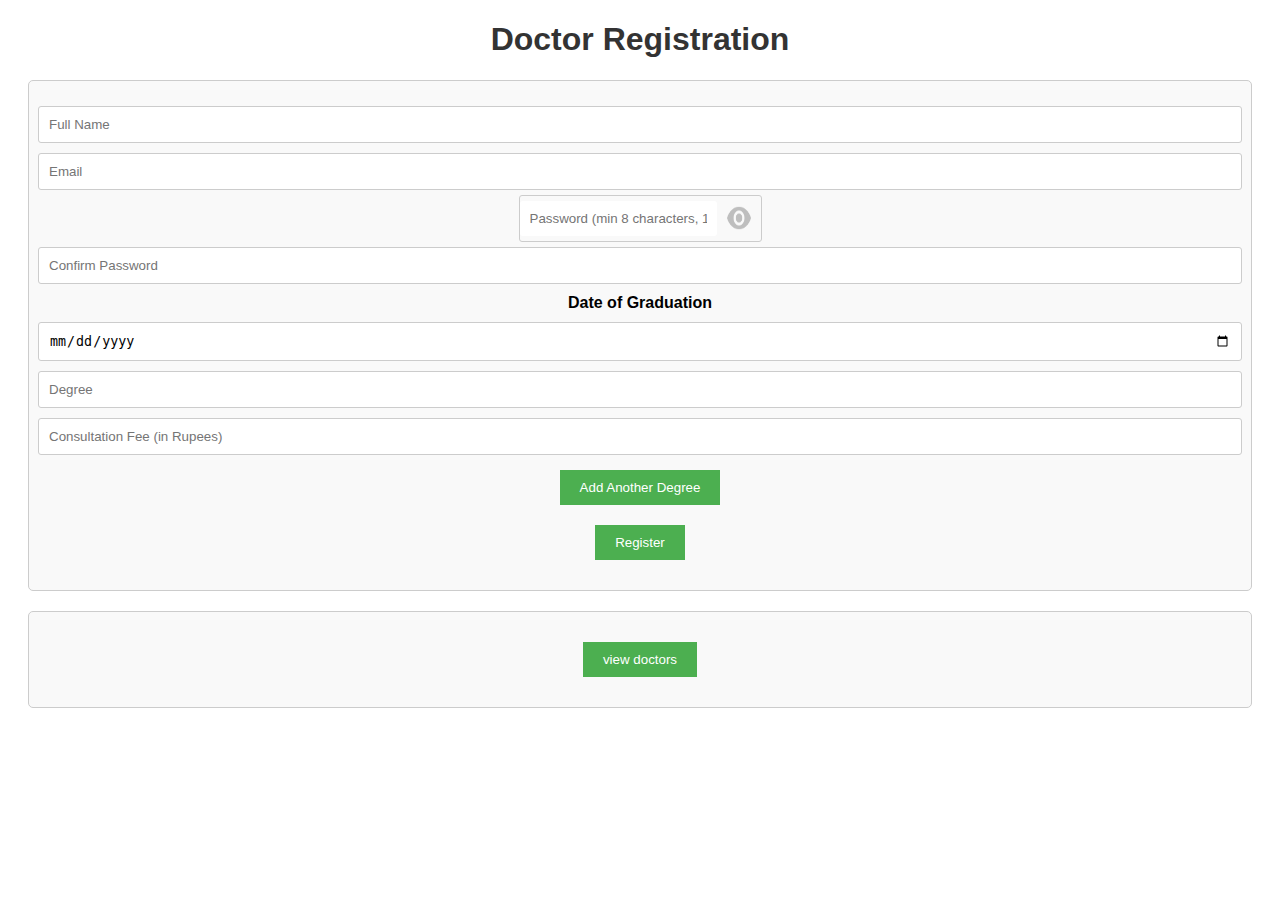
==== index.html @ 44afdf4c "first commit" ====
<!DOCTYPE html>
<html lang="en">
<head>
    <meta charset="UTF-8">
    <meta name="viewport" content="width=device-width, initial-scale=1.0">
    <link rel="stylesheet" href="style.css">
    <title>Doctor Registration</title>
</head>
<body>
    <h1>Doctor Registration</h1>
    
    <div id="registration-form">
        <!-- Registration Form Here -->
        <form action="process_form.php" method="post" class="doctor-form">
            <input type="text" name="name" placeholder="Full Name" required>
            <input type="email" name="email" placeholder="Email" required>
            <!-- Inside the form -->
<div class="password-field">
    <input type="password" name="password" id="password" placeholder="Password (min 8 characters, 1 special character, 1 digit)" minlength="8" required>
    <img id="password-toggle" src="Assets/passwordShow.png" alt="Show Password" onclick="togglePasswordVisibility()">
</div>
<input type="password" name="cfmpassword" id="confirm-password" placeholder="Confirm Password" minlength="8" required>
            <label for="graduation-date">Date of Graduation</label>
            <input type="date" name="date" required>
            <input type="text" name="degree[]" placeholder="Degree" required>
            <input type="text" name="cofee" placeholder="Consultation Fee (in Rupees)" required>
            <button type="button" class="add-degree" id="add-degree">Add Another Degree</button>
            <button type="submit" name="Register">Register</button>
        </form>
        
        
        
    </div>

    <div id="doctors-list">
        <!-- Doctor Cards Here -->
        <button type="button" id="load-more" onclick="location.href='view_doctors.html'">view doctors</button>
        
    </div>

    <script src="script.js"></script>
</body>
</html>
---- style.css ----
body {
    font-family: 'Poppins', Arial, sans-serif;
    text-align: center;
}

h1 {
    color: #333;
}

#registration-form, #doctors-list {
    margin: 20px;
    padding: 20px;
    border: 1px solid #ccc;
    border-radius: 5px;
    background: #f9f9f9;
}

form {
    display: flex;
    flex-direction: column;
    align-items: center;
}

input[type="text"],
input[type="email"],
input[type="password"],
input[type="date"] {
    width: 100%;
    padding: 10px;
    margin: 5px 0;
    border: 1px solid #ccc;
    border-radius: 3px;
}

#add-degree {
    background-color: #4CAF50;
    color: white;
    border: none;
    padding: 10px 20px;
    margin: 10px 0;
    cursor: pointer;
}

button[type="submit"], #load-more {
    background-color: #4CAF50;
    color: white;
    border: none;
    padding: 10px 20px;
    margin: 10px 0;
    cursor: pointer;
}

button[type="submit"]:hover, #load-more:hover, #add-degree:hover {
    background-color: #45a049;
}

label {
    display: block;
    text-align: left;
    margin: 5px 0;
    font-weight: bold;
}

#doctors-list {
    display: flex;
    flex-wrap: wrap;
    justify-content: center;
}

.doctor-card {
    border: 1px solid #ccc;
    border-radius: 5px;
    padding: 10px;
    margin: 10px;
    max-width: 300px;
    background: #fff;
    box-shadow: 0 4px 8px 0 rgba(0, 0, 0, 0.2);
}

/* Password Toggle */
.password-field {
    display: flex;
    align-items: center;
    border: 1px solid #ccc;
    border-radius: 3px;
}

#password {
    flex-grow: 1;
    border: none; /* Remove the border from the password input */
    padding: 10px;
}

#password-toggle {
    cursor: pointer;
    padding: 10px;
    width: 24px; /* Adjust the width and height as needed */
    height: 24px;
}
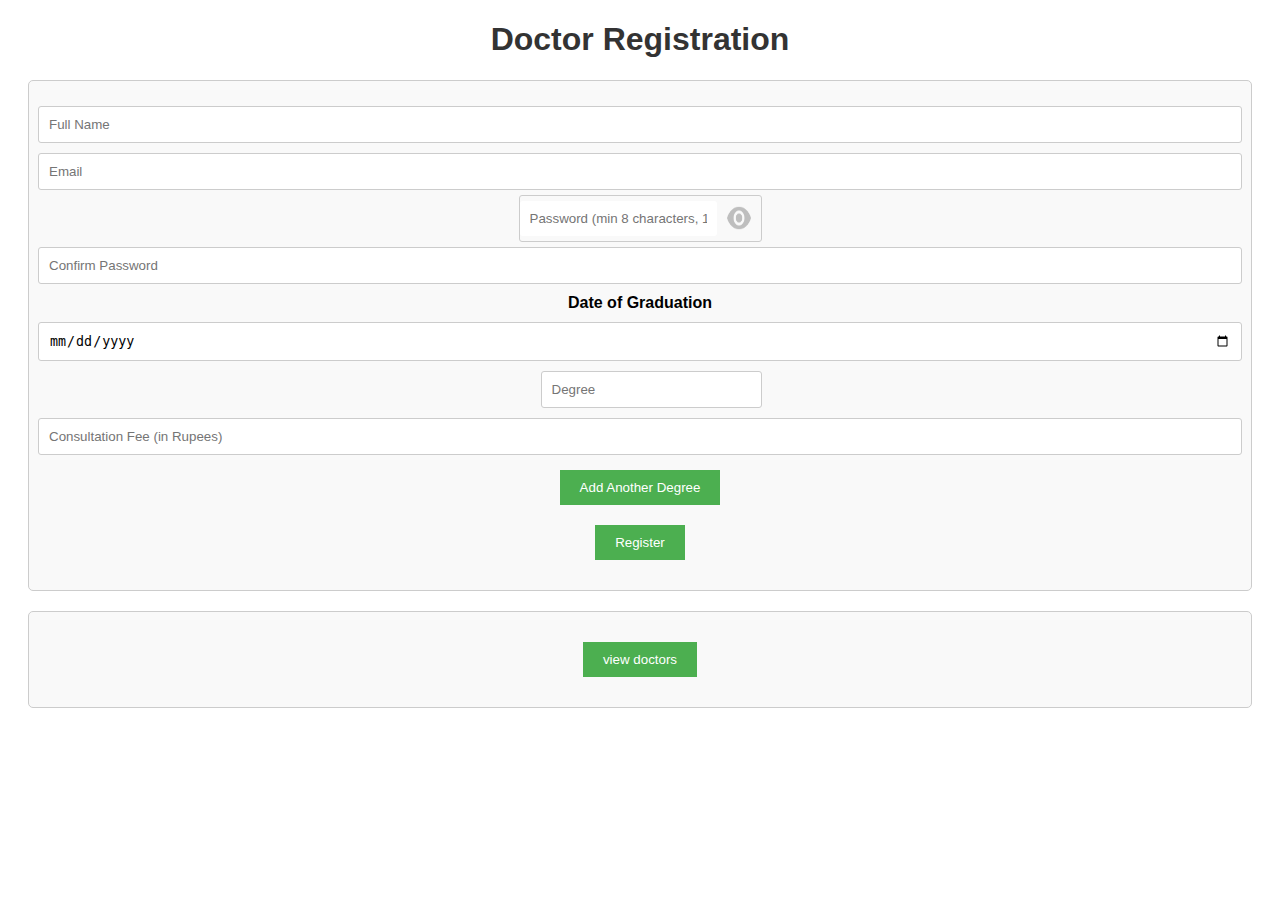
==== commit c4e49f21: "Add files via upload" ====
--- a/index.html
+++ b/index.html
@@ -1,43 +1,44 @@
-<!DOCTYPE html>
-<html lang="en">
-<head>
-    <meta charset="UTF-8">
-    <meta name="viewport" content="width=device-width, initial-scale=1.0">
-    <link rel="stylesheet" href="style.css">
-    <title>Doctor Registration</title>
-</head>
-<body>
-    <h1>Doctor Registration</h1>
-    
-    <div id="registration-form">
-        <!-- Registration Form Here -->
-        <form action="process_form.php" method="post" class="doctor-form">
-            <input type="text" name="name" placeholder="Full Name" required>
-            <input type="email" name="email" placeholder="Email" required>
-            <!-- Inside the form -->
-<div class="password-field">
-    <input type="password" name="password" id="password" placeholder="Password (min 8 characters, 1 special character, 1 digit)" minlength="8" required>
-    <img id="password-toggle" src="Assets/passwordShow.png" alt="Show Password" onclick="togglePasswordVisibility()">
-</div>
-<input type="password" name="cfmpassword" id="confirm-password" placeholder="Confirm Password" minlength="8" required>
-            <label for="graduation-date">Date of Graduation</label>
-            <input type="date" name="date" required>
-            <input type="text" name="degree[]" placeholder="Degree" required>
-            <input type="text" name="cofee" placeholder="Consultation Fee (in Rupees)" required>
-            <button type="button" class="add-degree" id="add-degree">Add Another Degree</button>
-            <button type="submit" name="Register">Register</button>
-        </form>
-        
-        
-        
-    </div>
-
-    <div id="doctors-list">
-        <!-- Doctor Cards Here -->
-        <button type="button" id="load-more" onclick="location.href='view_doctors.html'">view doctors</button>
-        
-    </div>
-
-    <script src="script.js"></script>
-</body>
-</html>
+<!DOCTYPE html>
+<html lang="en">
+<head>
+    <meta charset="UTF-8">
+    <meta name="viewport" content="width=device-width, initial-scale=1.0">
+    <link rel="stylesheet" href="style.css">
+    <title>Doctor Registration</title>
+</head>
+<body>
+    <h1>Doctor Registration</h1>
+    
+    <div id="registration-form">
+        <!-- Registration Form Here -->
+        <form action="process_form.php" method="post"  class="doctor-form">
+            <input type="text" name="name" placeholder="Full Name" required>
+            <input type="email" name="email" placeholder="Email" required>
+            <!-- Inside the form -->
+<div class="password-field">
+    <input type="password" name="password" id="password" placeholder="Password (min 8 characters, 1 special character, 1 digit)" minlength="8" required>
+    <img id="password-toggle" src="Assets/passwordShow.png" alt="Show Password" onclick="togglePasswordVisibility()">
+</div>
+<input type="password" name="cfmpassword" id="confirm-password" placeholder="Confirm Password" minlength="8" required>
+            <label for="graduation-date">Date of Graduation</label>
+            <input type="date" name="date" required>
+            <div id="degree-inputs">
+                <input type="text" name="degree[]" placeholder="Degree" required>
+            </div>            <input type="text" name="cofee" placeholder="Consultation Fee (in Rupees)" required>
+            <button type="button" class="add-degree" id="add-degree">Add Another Degree</button>
+            <button type="submit" name="Register">Register</button>
+        </form>
+        
+        
+        
+    </div>
+
+    <div id="doctors-list">
+        <!-- Doctor Cards Here -->
+        <button type="button" id="load-more" onclick="location.href='view_doctors.html'">view doctors</button>
+        
+    </div>
+
+    <script src="script.js"></script>
+</body>
+</html>
--- a/style.css
+++ b/style.css
@@ -1,104 +1,161 @@
-body {
-    font-family: 'Poppins', Arial, sans-serif;
-    text-align: center;
-}
-
-h1 {
-    color: #333;
-}
-
-#registration-form, #doctors-list {
-    margin: 20px;
-    padding: 20px;
-    border: 1px solid #ccc;
-    border-radius: 5px;
-    background: #f9f9f9;
-}
-
-form {
-    display: flex;
-    flex-direction: column;
-    align-items: center;
-}
-
-input[type="text"],
-input[type="email"],
-input[type="password"],
-input[type="date"] {
-    width: 100%;
-    padding: 10px;
-    margin: 5px 0;
-    border: 1px solid #ccc;
-    border-radius: 3px;
-}
-
-#add-degree {
-    background-color: #4CAF50;
-    color: white;
-    border: none;
-    padding: 10px 20px;
-    margin: 10px 0;
-    cursor: pointer;
-}
-
-button[type="submit"], #load-more {
-    background-color: #4CAF50;
-    color: white;
-    border: none;
-    padding: 10px 20px;
-    margin: 10px 0;
-    cursor: pointer;
-}
-
-button[type="submit"]:hover, #load-more:hover, #add-degree:hover {
-    background-color: #45a049;
-}
-
-label {
-    display: block;
-    text-align: left;
-    margin: 5px 0;
-    font-weight: bold;
-}
-
-#doctors-list {
-    display: flex;
-    flex-wrap: wrap;
-    justify-content: center;
-}
-
-.doctor-card {
-    border: 1px solid #ccc;
-    border-radius: 5px;
-    padding: 10px;
-    margin: 10px;
-    max-width: 300px;
-    background: #fff;
-    box-shadow: 0 4px 8px 0 rgba(0, 0, 0, 0.2);
-}
-
-/* Password Toggle */
-.password-field {
-    display: flex;
-    align-items: center;
-    border: 1px solid #ccc;
-    border-radius: 3px;
-}
-
-#password {
-    flex-grow: 1;
-    border: none; /* Remove the border from the password input */
-    padding: 10px;
-}
-
-#password-toggle {
-    cursor: pointer;
-    padding: 10px;
-    width: 24px; /* Adjust the width and height as needed */
-    height: 24px;
-}
- 
-
-
-
-
+body {
+    font-family: 'Poppins', Arial, sans-serif;
+    text-align: center;
+}
+
+h1 {
+    color: #333;
+}
+
+#registration-form, #doctors-list {
+    margin: 20px;
+    padding: 20px;
+    border: 1px solid #ccc;
+    border-radius: 5px;
+    background: #f9f9f9;
+}
+
+form {
+    display: flex;
+    flex-direction: column;
+    align-items: center;
+}
+
+input[type="text"],
+input[type="email"],
+input[type="password"],
+input[type="date"] {
+    width: 100%;
+    padding: 10px;
+    margin: 5px 0;
+    border: 1px solid #ccc;
+    border-radius: 3px;
+}
+
+#add-degree {
+    background-color: #4CAF50;
+    color: white;
+    border: none;
+    padding: 10px 20px;
+    margin: 10px 0;
+    cursor: pointer;
+}
+
+button[type="submit"], #load-more {
+    background-color: #4CAF50;
+    color: white;
+    border: none;
+    padding: 10px 20px;
+    margin: 10px 0;
+    cursor: pointer;
+}
+
+button[type="submit"]:hover, #load-more:hover, #add-degree:hover {
+    background-color: #45a049;
+}
+
+label {
+    display: block;
+    text-align: left;
+    margin: 5px 0;
+    font-weight: bold;
+}
+
+#doctors-list {
+    display: flex;
+    flex-wrap: wrap;
+    justify-content: center;
+}
+
+.doctor-card {
+    border: 1px solid #ccc;
+    border-radius: 5px;
+    padding: 10px;
+    margin: 10px;
+    max-width: 300px;
+    background: #fff;
+    box-shadow: 0 4px 8px 0 rgba(0, 0, 0, 0.2);
+}
+
+/* Password Toggle */
+.password-field {
+    display: flex;
+    align-items: center;
+    border: 1px solid #ccc;
+    border-radius: 3px;
+}
+
+#password {
+    flex-grow: 1;
+    border: none; /* Remove the border from the password input */
+    padding: 10px;
+}
+
+#password-toggle {
+    cursor: pointer;
+    padding: 10px;
+    width: 24px; /* Adjust the width and height as needed */
+    height: 24px;
+}
+ 
+/*-----Home button-------------*/
+
+/* Styles for Violet section */
+.violet-section {
+    background-color: violet;
+    padding: 20px;
+    text-align: center;
+    border-radius: 10px;
+}
+
+.violet-section img {
+    max-width: 100%;
+}
+
+.register-button {
+    background-color: green;
+    color: white;
+    border: none;
+    border-radius: 10px;
+    padding: 10px 20px;
+    cursor: pointer;
+}
+
+/* Styles for Green section */
+.green-section {
+    background-color: green;
+    padding: 20px;
+    text-align: center;
+    border-radius: 10px;
+}
+
+.login-button {
+    background-color: white;
+    color: green;
+    border: none;
+    border-radius: 10px;
+    padding: 10px 20px;
+    cursor: pointer;
+}
+
+/* Styles for White section */
+.white-section {
+    background-color: white;
+    padding: 20px;
+    text-align: center;
+    border-radius: 10px;
+}
+
+.view-doctors-button {
+    background-color: green;
+    color: white;
+    border: none;
+    border-radius: 10px;
+    padding: 10px 20px;
+    cursor: pointer;
+}
+
+
+
+
+
